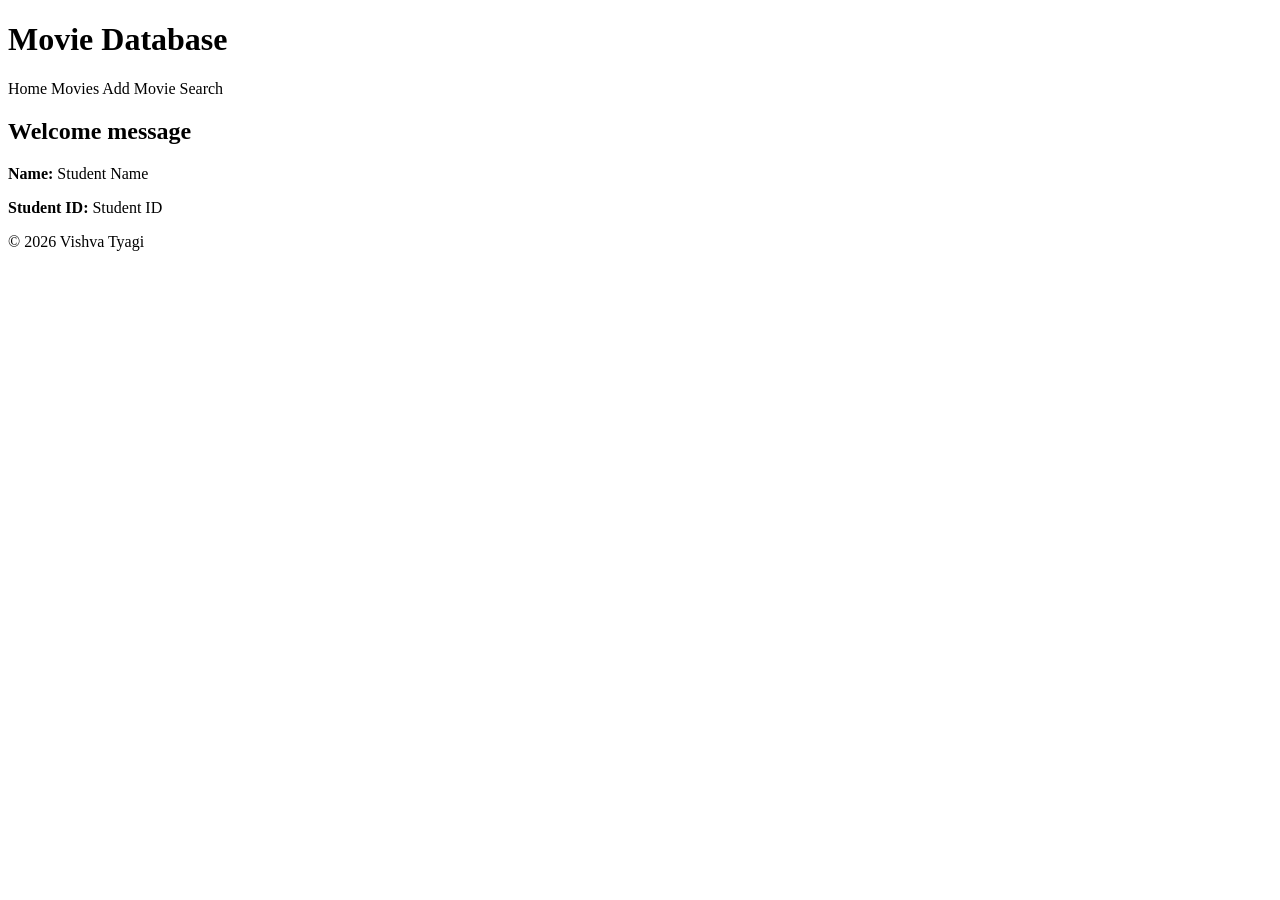
==== src/main/resources/templates/index.html @ ae470ae3 "Added home page and some styling" ====
<!-- Student ID: 991811327 | Name: Vishva Tyagi -->
<!DOCTYPE html>
<html lang="en" xmlns:th="http://www.thymeleaf.org">
<head>
    <meta charset="UTF-8">
    <meta name="viewport" content="width=device-width, initial-scale=1.0">
    <title>Home</title>
    <link rel="stylesheet" th:href="@{/css/styles.css}">
</head>
<body>
    <header>
        <h1>Movie Database</h1>
        <nav>
            <a th:href="@{/}">Home</a>
            <a th:href="@{/movies}">Movies</a>
            <a th:href="@{/movies/new}">Add Movie</a>
            <a th:href="@{/movies/search}">Search</a>
        </nav>
    </header>
    <main>
        <h2 th:text="${welcomeMessage}">Welcome message</h2>
        <p><strong>Name:</strong> <span th:text="${studentName}">Student Name</span></p>
        <p><strong>Student ID:</strong> <span th:text="${studentId}">Student ID</span></p>
    </main>
    <footer>
        <p>&copy; 2026 Vishva Tyagi</p>
    </footer>
</body>
</html>
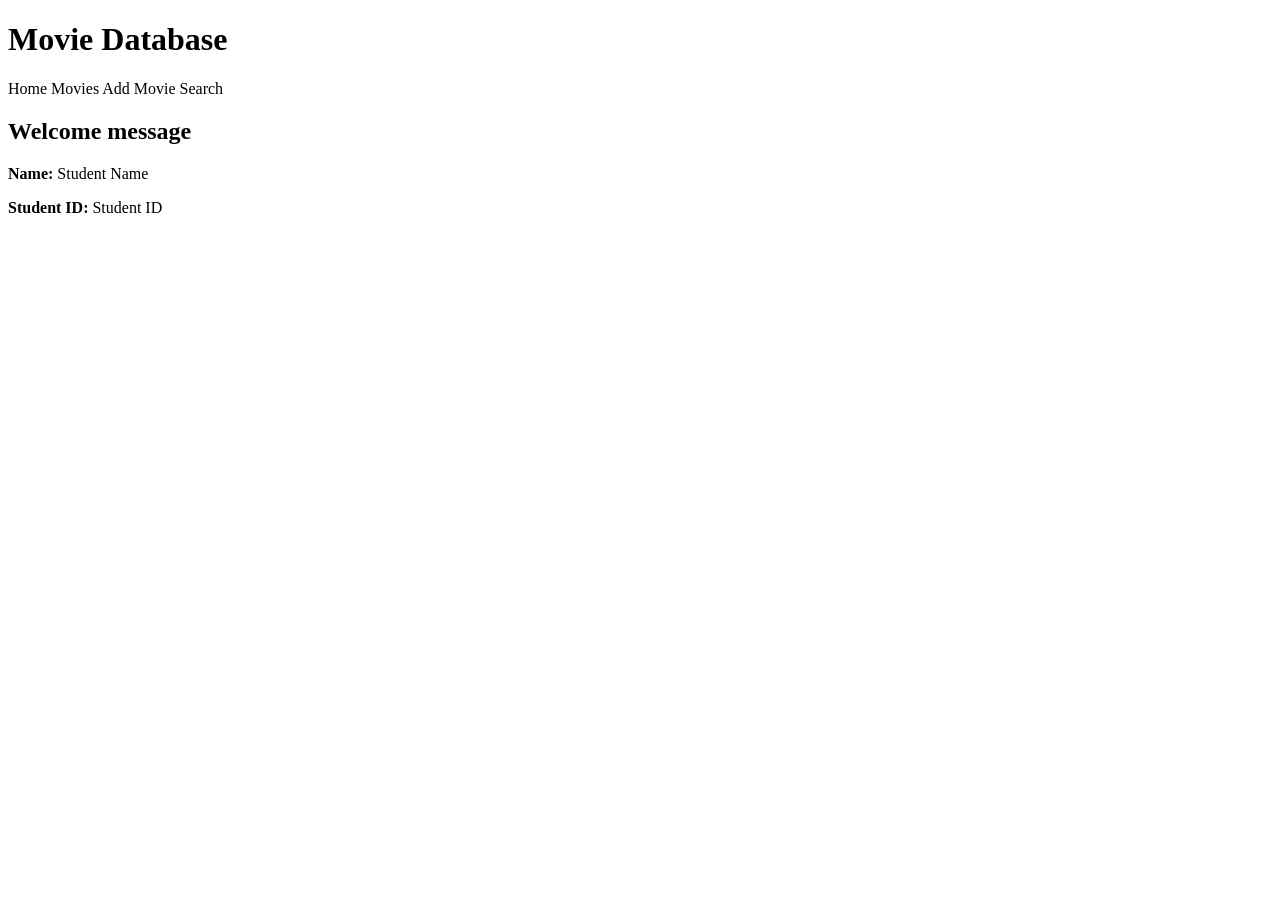
==== commit 091b266e: "Tweak templates" ====
--- a/src/main/resources/templates/index.html
+++ b/src/main/resources/templates/index.html
@@ -22,8 +22,6 @@
         <p><strong>Name:</strong> <span th:text="${studentName}">Student Name</span></p>
         <p><strong>Student ID:</strong> <span th:text="${studentId}">Student ID</span></p>
     </main>
-    <footer>
-        <p>&copy; 2026 Vishva Tyagi</p>
-    </footer>
+    
 </body>
 </html>
